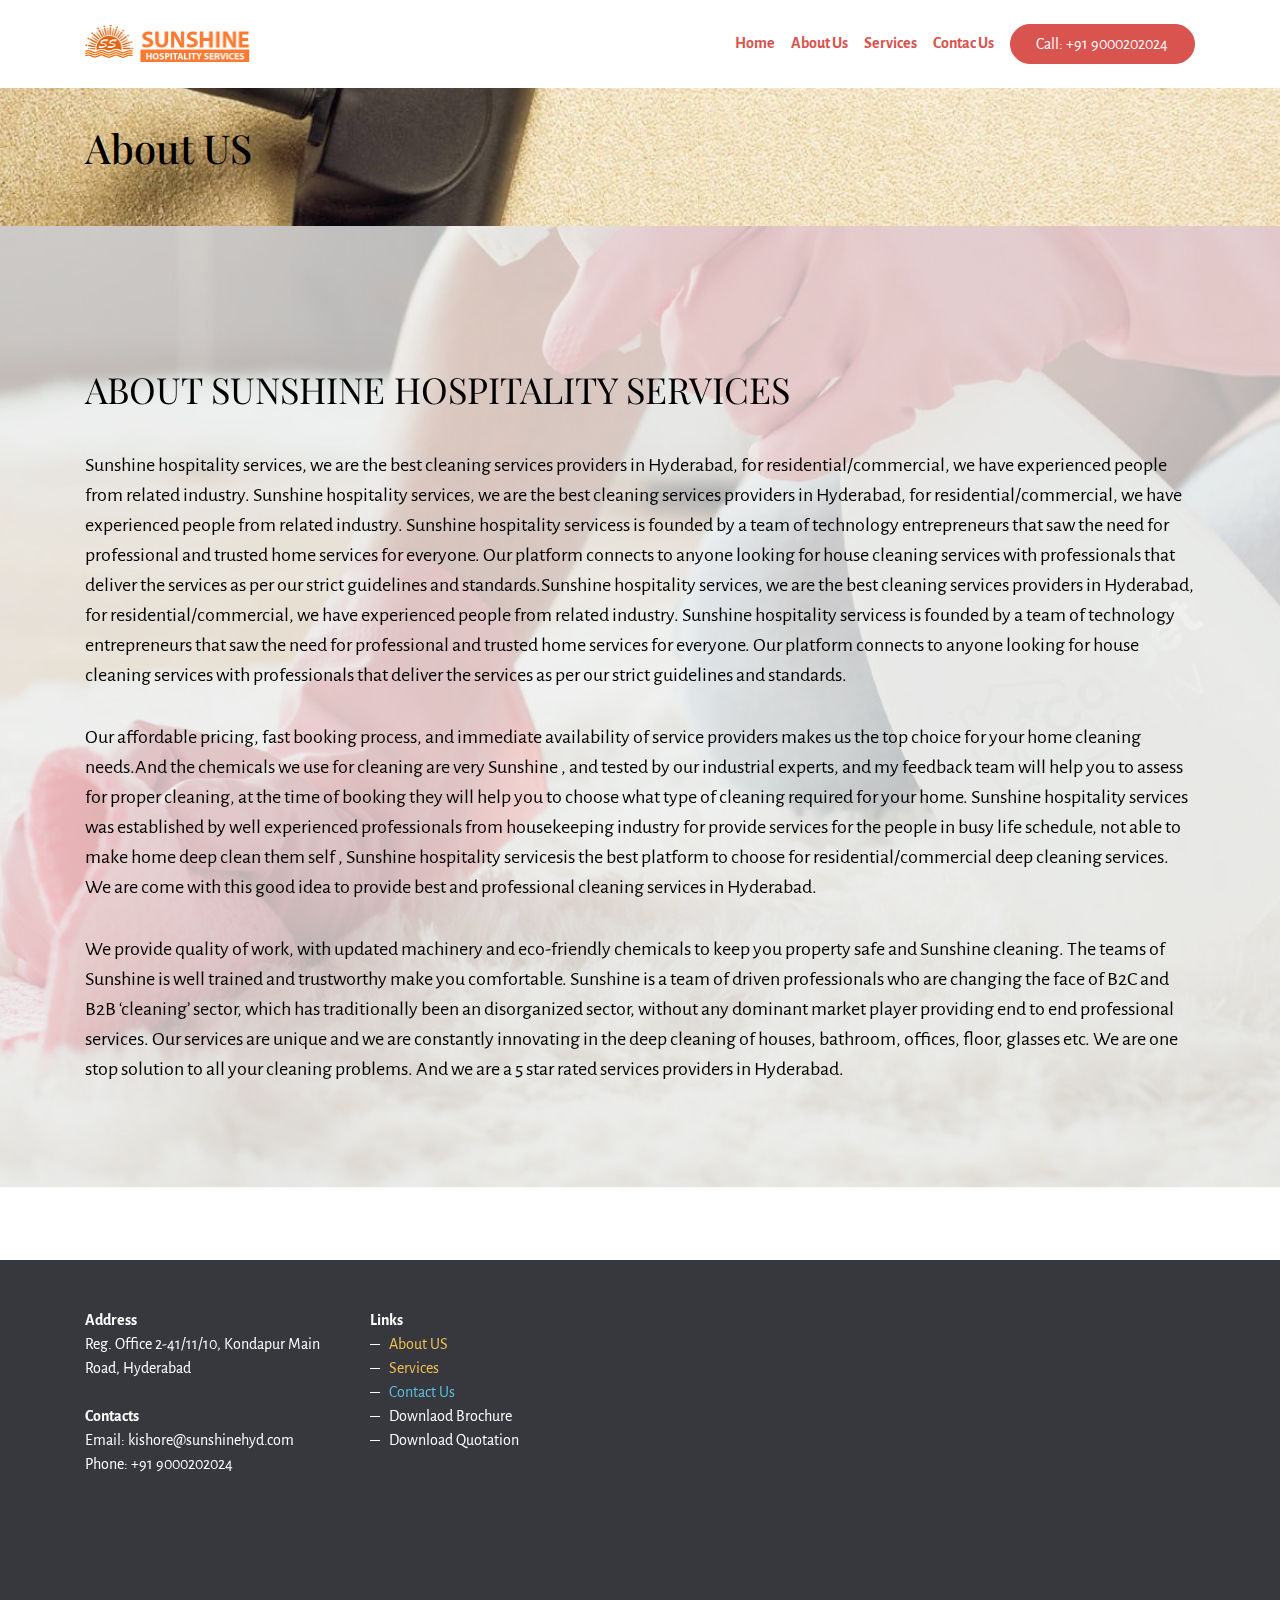
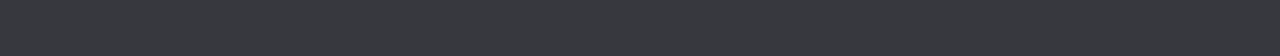
==== about-us.html @ 769f04c2 "second update" ====
<!DOCTYPE html>
<html  >
<head>
  <!-- Site made with Mobirise Website Builder v4.12.1, https://mobirise.com -->
  <meta charset="UTF-8">
  <meta http-equiv="X-UA-Compatible" content="IE=edge">
  <meta name="generator" content="Mobirise v4.12.1, mobirise.com">
  <meta name="viewport" content="width=device-width, initial-scale=1, minimum-scale=1">
  <link rel="shortcut icon" href="assets/images/images-logo-360x76.png" type="image/x-icon">
  <meta name="description" content="">
  
  <title>About Us</title>
  <link rel="stylesheet" href="https://fonts.googleapis.com/css?family=Playfair+Display:400,700&subset=latin,cyrillic">
  <link rel="stylesheet" href="https://fonts.googleapis.com/css?family=Alegreya+Sans:400,700&subset=latin,vietnamese,latin-ext">
  <link rel="stylesheet" href="assets/tether/tether.min.css">
  <link rel="stylesheet" href="assets/bootstrap/css/bootstrap.min.css">
  <link rel="stylesheet" href="assets/facebook-plugin/style.css">
  <link rel="stylesheet" href="assets/puritym/css/style.css">
  <link rel="stylesheet" href="assets/dropdown-menu/style.light.css">
  <link rel="preload" as="style" href="assets/mobirise/css/mbr-additional.css"><link rel="stylesheet" href="assets/mobirise/css/mbr-additional.css" type="text/css">
  
  
  
</head>
<body>
  <section id="dropdown-menu-2btn-e" data-rv-view="87">

    <nav class="navbar navbar-dropdown navbar-fixed-top">

        <div class="container">

            <div class="navbar-brand">
                <a href="http://sunshinehyd.com" class="navbar-logo"><img src="assets/images/images-logo-360x76.png" alt="Mobirise"></a>
                
            </div>

            <button class="navbar-toggler pull-xs-right hidden-md-up" type="button" data-toggle="collapse" data-target="#exCollapsingNavbar">
                <div class="hamburger-icon"></div>
            </button>

            <ul class="nav-dropdown collapse pull-xs-right navbar-toggleable-sm nav navbar-nav" id="exCollapsingNavbar"><li class="nav-item"><a class="nav-link link" href="index.html"><strong>Home</strong></a></li><li class="nav-item"><a class="nav-link link" href="page1.html"><strong>About Us</strong></a></li><li class="nav-item"><a class="nav-link link" href="page2.html"><strong>Services</strong></a></li><li class="nav-item"><a class="nav-link link" href="page3.html"><strong>Contac Us</strong></a></li><li class="nav-item nav-btn"><a class="nav-link btn btn-danger" href="tel:+91-9000-202024">Call: +91 9000202024</a></li></ul>

        </div>

    </nav>

</section>

<section class="mbr-section mbr-section-small mbr-background mbr-after-navbar" id="msg-box1-h" data-rv-view="84" style="background-image: url(assets/images/pic54233657re-1170x660.jpg); padding-top: 4.5rem; padding-bottom: 3rem;">
    

    <div class="container">
        <div class="row">
            
            <div>

                <div class="col-sm-8">
                    <h2 class="mbr-section-title h1">About US</h2>
                    
                </div>                
                
            </div>
        </div>
    </div>
</section>

<section class="mbr-section mbr-parallax-background col-undefined" id="content5-j" data-rv-view="89" style="background-image: url(assets/images/slide-1-1920x851.jpg); padding-top: 9rem; padding-bottom: 9rem;">
    <div class="mbr-overlay" style="opacity: 0.7; background-color: rgb(255, 255, 255);"></div>
    <div class="container">
        <h3 class="mbr-section-title display-2">ABOUT SUNSHINE HOSPITALITY SERVICES
</h3>
        <div class="lead"><p>Sunshine hospitality services, we are the best cleaning services providers in Hyderabad, for residential/commercial, we have experienced people from related industry. Sunshine hospitality services, we are the best cleaning services providers in Hyderabad, for residential/commercial, we have experienced people from related industry. Sunshine hospitality servicess is founded by a team of technology entrepreneurs that saw the need for professional and trusted home services for everyone. Our platform connects to anyone looking for house cleaning services with professionals that deliver the services as per our strict guidelines and standards.Sunshine hospitality services, we are the best cleaning services providers in Hyderabad, for residential/commercial, we have experienced people from related industry. Sunshine hospitality servicess is founded by a team of technology entrepreneurs that saw the need for professional and trusted home services for everyone. Our platform connects to anyone looking for house cleaning services with professionals that deliver the services as per our strict guidelines and standards.
</p><p>Our affordable pricing, fast booking process, and immediate availability of service providers makes us the top choice for your home cleaning needs.And the chemicals we use for cleaning are very Sunshine , and tested by our industrial experts, and my feedback team will help you to assess for proper cleaning, at the time of booking they will help you to choose what type of cleaning required for your home. Sunshine hospitality services was established by well experienced professionals from housekeeping industry for provide services for the people in busy life schedule, not able to make home deep clean them self , Sunshine hospitality servicesis the best platform to choose for residential/commercial deep cleaning services. We are come with this good idea to provide best and professional cleaning services in Hyderabad.
</p><p>We provide quality of work, with updated machinery and eco-friendly chemicals to keep you property safe and Sunshine cleaning. The teams of Sunshine is well trained and trustworthy make you comfortable. Sunshine is a team of driven professionals who are changing the face of B2C and B2B ‘cleaning’ sector, which has traditionally been an disorganized sector, without any dominant market player providing end to end professional services. Our services are unique and we are constantly innovating in the deep cleaning of houses, bathroom, offices, floor, glasses etc. We are one stop solution to all your cleaning problems. And we are a 5 star rated services providers in Hyderabad.</p></div>
    </div>
</section>

<section class="mbr-section mbr-section-small mbr-footer" id="contacts2-f" data-rv-view="92" style="background-color: rgb(55, 56, 62); padding-top: 3rem; padding-bottom: 3rem;">
    
    <div class="container">
        <div class="row">
            <div class="col-xs-12 col-md-3">
                <p><strong>Address</strong><br>Reg. Office 2-41/11/10, Kondapur Main Road, Hyderabad<br><br>
<strong>Contacts</strong><br>
Email: kishore@sunshinehyd.com<br>
Phone: +91 9000202024<br></p>
            </div>
            <div class="col-xs-12 col-md-3"><strong>Links</strong><ul><li><a href="about-us.html">About US</a></li><li><a href="services.html">Services</a></li><li><a href="contact-us.html" class="text-info">Contact Us</a></li><li>Downlaod Brochure</li><li>Download Quotation</li></ul></div>
            <div class="col-xs-12 col-md-6">
                <div class="mbr-map"><iframe frameborder="0" style="border:0" src="https://www.google.com/maps/embed?pb=!1m18!1m12!1m3!1d12803.000284897582!2d78.43450240872842!3d17.442726411478993!2m3!1f0!2f0!3f0!3m2!1i1024!2i768!4f13.1!3m3!1m2!1s0x0%3A0xc9494ad733d978f9!2sSunshine%20Housekeeping%20Services!5e0!3m2!1sen!2sin!4v1590406536729!5m2!1sen!2sin" allowfullscreen=""></iframe></div>
            </div>
        </div>
    </div>
</section>


  <script src="assets/web/assets/jquery/jquery.min.js"></script>
  <script src="assets/tether/tether.min.js"></script>
  <script src="assets/bootstrap/js/bootstrap.min.js"></script>
  <script src="https://connect.facebook.net/en_US/sdk.js#xfbml=1&version=v2.5"></script>
  <script src="https://apis.google.com/js/plusone.js"></script>
  <script src="assets/facebook-plugin/facebook-script.js"></script>
  <script src="assets/smooth-scroll/smooth-scroll.js"></script>
  <script src="assets/jarallax/jarallax.js"></script>
  <script src="assets/puritym/js/script.js"></script>
  <script src="assets/dropdown-menu/script.js"></script>
  
  
</body>
</html>
---- assets/facebook-plugin/style.css ----
.mbr-section.mbr-section__comments{
    position: relative;
}
.mbr-section__comments{
    background-size: cover;
}
.addons-container {
  position: relative;
  margin-left: auto;
  margin-right: auto;
  padding-right: 15px;
  padding-left: 15px; }
  @media (min-width: 576px) {
    .addons-container {
      padding-right: 15px;
      padding-left: 15px; } }
  @media (min-width: 768px) {
    .addons-container {
      padding-right: 15px;
      padding-left: 15px; } }
  @media (min-width: 992px) {
    .addons-container {
      padding-right: 15px;
      padding-left: 15px; } }
  @media (min-width: 1200px) {
    .addons-container {
      padding-right: 15px;
      padding-left: 15px; } }
  @media (min-width: 576px) {
    .addons-container {
      width: 540px;
      max-width: 100%; } }
  @media (min-width: 768px) {
    .addons-container {
      width: 720px;
      max-width: 100%; } }
  @media (min-width: 992px) {
    .addons-container {
      width: 960px;
      max-width: 100%; } }
  @media (min-width: 1200px) {
    .addons-container {
      width: 1140px;
      max-width: 100%; } }

.addons-container-inner{
    position: relative;
    width: 100%;
    min-height: 1px;
    padding-right: 15px;
    padding-left: 15px;
}
@media (min-width: 567px) {
    .addons-container-inner{
        -ms-flex: 0 0 66.666667%;
        flex: 0 0 66.666667%;
        max-width: 66.666667%;
    }
}
.addons-row{
    display: flex;
    justify-content:center;
}
---- assets/puritym/css/style.css ----
/**
 * BOOTSTRAP CUSTOM
 */
.container {
  position: relative;
}

.btn {
  margin-bottom: 0.5rem;
}

.btn + .btn {
  margin-left: 1rem;
}

.btn-white {
  background: #fff;
  color: inherit;
}

.btn-black {
  background: #000;
  color: #fff;
}

.btn-social,
.btn-social:hover,
.btn-social:active,
.btn-social:focus {
  color: #fff;
}

.display-1 {
  font-size: 4.3rem;
  margin-top: 3.9rem;
  margin-bottom: 2.8rem;
}

.display-2 {
  font-size: 3.5rem;
  margin-top: 3.5rem;
  margin-bottom: 2.5rem;
}

.display-3 {
  font-size: 2.8rem;
  margin-top: 3.2rem;
  margin-bottom: 2rem;
}

.display-4 {
  font-size: 2.3rem;
  margin-top: 2.3rem;
  margin-bottom: 1.8rem;
}

p.lead,
.lead p {
  margin-bottom: 2rem;
}

.card .card-img-top {
  width: 100%;
}

.card-block {
  background-color: #fff;
}

@media (min-width: 768px) {
  .col-md-4:nth-of-type(3n+1) {
    clear: left;
  }
}

@media (min-width: 544px) and (max-width: 767px) {
  .col-md-4:nth-of-type(odd) {
    clear: left;
  }
}

.row.no-gutter {
  margin-left: 0;
  margin-right: 0;
}

.row.no-gutter > [class*=col-]:not(:first-child),
.row.no-gutter > [class*=col-]:not(:last-child) {
  padding-right: 0;
  padding-left: 0;
}

blockquote {
  padding: .5rem 1rem;
  margin: 0 0 1rem;
  margin-bottom: 1rem;
  font-size: 1.25rem;
  border-left: .25rem solid #f1c050;
}

/**
 * TYPOGRAPHY
 */
body {
  font-family: "Alegreya Sans", sans-serif;
}

h1, h2, h3, h4, h5, h6,
.h1, .h2, .h3, .h4, .h5, .h6,
.display-1, .display-2, .display-3, .display-4 {
  font-family: "Playfair Display", sans-serif;
}

/**
 * MAPS
 */
@-webkit-keyframes mapCircleLoading {
  from {
    -webkit-transform: rotate(0deg);
  }
  to {
    -webkit-transform: rotate(359deg);
  }
}

@keyframes mapCircleLoading {
  from {
    transform: rotate(0deg);
  }
  to {
    transform: rotate(359deg);
  }
}

.mbr-map {
  position: relative;
}

.mbr-map iframe {
  height: 100%;
  width: 100%;
}

.mbr-map [data-state-details] {
  color: #6b6763;
  font-family: "Alegreya Sans", sans-serif;
  font-size: 1.25rem;
  height: 1.5em;
  margin-top: -0.75em;
  padding-left: 20px;
  padding-right: 20px;
  position: absolute;
  text-align: center;
  top: 50%;
  width: 100%;
}

.mbr-map[data-state] {
  background: #e9e5dc;
}

.mbr-map[data-state="loading"] [data-state-details] {
  display: none;
}

.mbr-map[data-state="loading"]::after {
  content: "";
  -webkit-animation: mapCircleLoading .6s infinite linear;
  animation: mapCircleLoading .6s infinite linear;
  border-radius: 50%;
  border: 6px rgba(255, 255, 255, 0.35) solid;
  border-top-color: #fff;
  height: 40px;
  left: 50%;
  margin-left: -20px;
  margin-top: -20px;
  position: absolute;
  top: 50%;
  width: 40px;
}

/**
 * SECTIONS
 */
.mbr-section {
  position: relative;
  padding-top: 9rem;
  padding-bottom: 9rem;
  background-position: 50% 50%;
  background-repeat: no-repeat;
  background-size: cover;
}

.mbr-section-full {
  display: table;
  width: 100%;
  height: 100vh;
  padding-top: 0;
  padding-bottom: 0;
}

.mbr-section-small {
  padding-top: 4.5rem;
  padding-bottom: 4.5rem;
}

.mbr-section-nopadding {
  padding-top: 0;
  padding-bottom: 0;
}

.mbr-section-title {
  margin-top: 0;
}

.mbr-table {
  display: table;
}

.mbr-table-cell {
  position: relative;
  display: table-cell;
  vertical-align: middle;
  padding-top: 9rem;
  padding-bottom: 9rem;
}

.mbr-inner-padding {
  padding: 4rem;
}

/* footer */
.mbr-footer {
  color: #fff;
}

.mbr-footer .mbr-map,
.mbr-footer .mbr-google-map {
  height: 300px;
}

.mbr-footer .form-control {
  color: #fff;
  background-color: #26272c;
  border-color: #1b1c20;
}

.mbr-footer ul {
  list-style-type: none;
  padding: 0;
}

.mbr-footer ul li {
  position: relative;
  padding-left: 1.2rem;
}

.mbr-footer ul li:before {
  content: '';
  position: absolute;
  margin-left: -1.2rem;
  width: 10px;
  height: 1px;
  top: 50%;
  background-color: #fff;
}

footer.mbr-footer {
  padding-top: 3rem;
  padding-bottom: 2rem;
}

/**
 * NAVBAR
 */
.mbr-navbar {
  position: absolute;
  top: 0;
  right: 0;
  left: 0;
  padding: 1.5rem 1rem;
  background-color: #fff;
  z-index: 1030;
}

.mbr-navbar.navbar-fixed-top {
  position: fixed;
}

.mbr-navbar.navbar-transparent {
  background-color: transparent;
}

.mbr-navbar .navbar-logo {
  margin-right: 1.5rem;
  float: left;
}

.mbr-navbar .navbar-logo,
.mbr-navbar .navbar-logo img {
  height: 37px;
}

.mbr-navbar .navbar-brand {
  margin-right: 1.5rem;
}

.mbr-navbar .navbar-divider,
.mbr-navbar .navbar-nav .nav-item + .nav-item,
.mbr-navbar .navbar-nav .nav-link + .nav-link {
  margin-left: 1rem;
}

.mbr-navbar .navbar-nav + .navbar-nav {
  margin-right: 20px;
}

.mbr-navbar .hamburger-icon, .navbar-dropdown .hamburger-icon {
  content: "";
  width: 16px;
  -webkit-box-shadow: 0 -6px 0 1px,0 0 0 1px,0 6px 0 1px;
  -moz-box-shadow: 0 -6px 0 1px,0 0 0 1px,0 6px 0 1px;
  box-shadow: 0 -6px 0 1px,0 0 0 1px,0 6px 0 1px;
}

/**
 * HELPERS
 */
/* Colors */
.text-white {
  color: #fff !important;
}

.text-black {
  color: #000 !important;
}

/**
 * Mobirise Classes
 */
.mbr-after-navbar:before {
  content: "";
  display: block;
  height: 54px;
}

.mbr-section__container--first {
  padding-bottom: 1rem;
}

.mbr-section__container--middle {
  padding-top: 1rem;
  padding-bottom: 1rem;
}

.mbr-section__container--last {
  padding-top: 1rem;
}

.mbr-overlay,
.mbr-background-video,
.mbr-background-video-preview {
  position: absolute;
  bottom: 0;
  left: 0;
  right: 0;
  top: 0;
}

.mbr-overlay {
  background-color: #fff;
  opacity: 0.5;
  z-index: 1;
}

.mbr-overlay ~ * {
  z-index: 2;
}

.mbr-background-video-preview {
  z-index: 0 !important;
}

.mbr-figure {
  display: block;
  overflow: hidden;
  position: relative;
  width: 100%;
  margin: 0;
}

.mbr-figure img, .mbr-figure iframe {
  display: block;
  width: 100%;
}

.mbr-figure .mbr-figure-caption {
  width: 100%;
  padding: 1.5rem 0;
  background-color: #FFF8E0;
}

.mbr-figure .mbr-figure-caption-over {
  position: absolute;
  bottom: 0;
  background-color: rgba(255, 255, 255, 0.5);
}

.mbr-map,
.mbr-google-map {
  height: 400px;
}

.mbr-arrow {
  position: absolute;
  text-align: center;
  font-size: 35px;
  bottom: 71px;
  left: 50%;
  text-decoration: none !important;
  width: 30px;
  margin-left: -15px;
  line-height: 1px;
  padding: 0 20px;
  -webkit-animation: floating-arrow 1.6s infinite ease-in-out 0s;
  -o-animation: floating-arrow 1.6s infinite ease-in-out 0s;
  animation: floating-arrow 1.6s infinite ease-in-out 0s;
}

.mbr-arrow, .mbr-arrow:hover, .mbr-arrow:focus {
  color: inherit;
}

@-webkit-keyframes floating-arrow {
  from {
    -webkit-transform: translateY(0);
    transform: translateY(0);
  }
  65% {
    -webkit-transform: translateY(11px);
    transform: translateY(11px);
  }
  to {
    -webkit-transform: translateY(0);
    transform: translateY(0);
  }
}

@-o-keyframes floating-arrow {
  from {
    -webkit-transform: translateY(0);
    transform: translateY(0);
  }
  65% {
    -webkit-transform: translateY(11px);
    transform: translateY(11px);
  }
  to {
    -webkit-transform: translateY(0);
    transform: translateY(0);
  }
}

@keyframes floating-arrow {
  from {
    -webkit-transform: translateY(0);
    transform: translateY(0);
  }
  65% {
    -webkit-transform: translateY(11px);
    transform: translateY(11px);
  }
  to {
    -webkit-transform: translateY(0);
    transform: translateY(0);
  }
}

@media (max-width: 767px) {
  .mbr-arrow {
    bottom: 41px;
  }
}

@media (max-width: 320px) {
  .mbr-arrow {
    bottom: 21px;
    text-align: center;
  }
}

@media all and (device-width: 320px) and (device-height: 568px) and (orientation: portrait) {
  .mbr-arrow {
    bottom: 31px;
  }
}

/*-------

   Slider

-------*/
.mbr-slider .carousel-inner > .active,
.mbr-slider .carousel-inner > .next,
.mbr-slider .carousel-inner > .prev {
  display: table;
}

.mbr-slider .carousel-control {
  background-image: none;
  width: 54px;
  height: 54px;
  top: 50%;
  margin-top: -27px;
  line-height: 54px;
  border-radius: 27px;
  color: inherit;
  background: #fff;
  border: 1px solid #000;
  opacity: 1;
  text-shadow: none;
  z-index: 5;
  -webkit-transition: all 0.2s ease-in-out 0s;
  -o-transition: all 0.2s ease-in-out 0s;
  transition: all 0.2s ease-in-out 0s;
}

.mbr-slider .carousel-control .icon-next,
.mbr-slider .carousel-control .icon-prev {
  margin-top: -18px;
  font-size: 30px;
}

.mbr-slider .carousel-control.left {
  margin-left: 2rem;
}

.mbr-slider .carousel-control.right {
  margin-right: 2rem;
}

.mbr-slider .carousel-control:hover {
  background: #000;
  color: #fff;
}

.mbr-slider .carousel-indicators {
  bottom: 0;
}

.mbr-slider .carousel-indicators li,
.mbr-slider .carousel-indicators .active {
  width: 15px;
  height: 15px;
  margin: 3px;
  border: 1px solid #000;
}

.mbr-slider .carousel-indicators .active {
  background-color: #000;
}

.mbr-slider .mbr-overlay {
  z-index: 0;
}

@media (max-width: 767px) {
  .mbr-slider .carousel-control {
    top: auto;
    bottom: 20px;
  }
  .mbr-slider > .container .carousel-control {
    margin-bottom: 0px;
  }
}

/* boxed slider */
.mbr-slider > .boxed-slider {
  position: relative;
  padding: 93px 0;
}

.mbr-slider > .boxed-slider > div {
  position: relative;
}

.mbr-slider > .container img {
  width: 100%;
}

.mbr-slider > .container img + .row {
  position: absolute;
  top: 50%;
  left: 0;
  right: 0;
  -webkit-transform: translateY(-50%);
  -moz-transform: translateY(-50%);
  transform: translateY(-50%);
}

.mbr-slider .mbr-section {
  padding: 0;
  background-attachment: scroll;
}

.mbr-slider .mbr-table-cell {
  padding: 0;
}

.mbr-slider > .container .carousel-indicators {
  margin-bottom: 3px;
}

/* article slider */
.mbr-slider > .article-slider .mbr-section,
.mbr-slider > .article-slider .mbr-section .mbr-table-cell {
  padding-top: 0;
  padding-bottom: 0;
}

/*-------

   Gallery

-------*/
.mbr-gallery .mbr-gallery-item {
  position: relative;
  display: inline-block;
  width: 25%;
}

@media (max-width: 768px) {
  .mbr-gallery .mbr-gallery-item {
    width: 50%;
  }
}

@media (max-width: 400px) {
  .mbr-gallery .mbr-gallery-item {
    width: 100%;
  }
}

.mbr-gallery .mbr-gallery-item > a {
  position: relative;
  display: block;
  background: #fff;
  outline: none;
}

.mbr-gallery .mbr-gallery-item img {
  width: 100%;
  opacity: 1;
  -webkit-transition: .2s opacity ease-in-out;
  transition: .2s opacity ease-in-out;
}

.mbr-gallery .mbr-gallery-item > a:hover img {
  opacity: 0.9;
}

.mbr-gallery .mbr-gallery-item .icon {
  position: absolute;
  font-size: 30px;
  top: 50%;
  left: 50%;
  color: #000;
  opacity: 0;
  -webkit-transform: translateX(-50%) translateY(-50%);
  transform: translateX(-50%) translateY(-50%);
  -webkit-transition: .2s opacity ease-in-out;
  transition: .2s opacity ease-in-out;
}

.mbr-gallery .mbr-gallery-item > a:hover .icon {
  opacity: 1;
}

/* remove spacing */
.mbr-gallery .mbr-gallery-row.no-gutter {
  margin: 0;
}

.mbr-gallery .mbr-gallery-row.no-gutter .mbr-gallery-item {
  padding: 0;
}

/* container */
.mbr-gallery .container.mbr-gallery-layout-default {
  padding: 93px 0;
}

/* fix horizontal scrollbar */
.mbr-gallery .mbr-gallery-layout-default,
.mbr-gallery .mbr-gallery-layout-article {
  overflow: hidden;
}

/* lightbox */
.mbr-gallery .modal {
  position: fixed;
  overflow: hidden;
  padding-right: 0 !important;
}

.mbr-gallery .modal-body {
  padding: 0;
}

.mbr-gallery .modal-body img {
  width: 100%;
}

.mbr-gallery .modal .close {
  position: absolute;
  background-image: none;
  font-size: 20px;
  width: 54px;
  height: 54px;
  border-radius: 27px;
  color: #000;
  top: 2rem;
  right: 2rem;
  line-height: 54px;
  opacity: 1;
  border: 1px solid #000;
  text-align: center;
  text-shadow: none;
  z-index: 5;
  -webkit-transition: all 0.2s ease-in-out 0s;
  -o-transition: all 0.2s ease-in-out 0s;
  transition: all 0.2s ease-in-out 0s;
}

.mbr-gallery .modal .close:hover {
  background: #000;
  color: #fff;
}

/* modal back color opacity */
.modal-backdrop.in {
  opacity: 0.8;
  filter: alpha(opacity=80);
}

@media (max-width: 768px) {
  .mbr-gallery .modal-dialog {
    margin: 10px auto;
  }
  .mbr-gallery .carousel-indicators,
  .mbr-gallery .carousel-control,
  .mbr-gallery .modal .close {
    position: fixed;
  }
}

/* fix fade in effect */
.mbr-gallery .modal.fade .modal-dialog {
  margin-top: -100px;
  -webkit-transition: margin-top 0.3s ease-out;
  -moz-transition: margin-top 0.3s ease-out;
  -o-transition: margin-top 0.3s ease-out;
  transition: margin-top 0.3s ease-out;
}

.mbr-gallery .modal.in .modal-dialog,
.mbr-gallery .modal.fade .modal-dialog {
  -webkit-transform: none;
  -ms-transform: none;
  -o-transform: none;
  transform: none;
}

.mbr-gallery .modal.in .modal-dialog {
  margin-top: 30px;
}

/* iconfont default styling */
/* for buttons */
.mbr-iconfont.mbr-iconfont-btn,
.mbr-buttons__btn .mbr-iconfont {
  padding-right: 0.3em;
  font-size: 1.5em;
  line-height: 0.5em;
  vertical-align: text-bottom;
  position: relative;
  top: -0.1em;
  text-decoration: none;
}

/* menu links */
.mbr-iconfont.mbr-iconfont-btn-parent,
.mbr-buttons__link .mbr-iconfont {
  padding-right: 0.3em;
  font-size: 1.3em;
  top: -0.2em;
  position: relative;
  vertical-align: middle;
}

/* msg-box4 */
.mbr-iconfont.mbr-iconfont-msg-box4,
.mbr-iconfont.mbr-iconfont-msg-box5 {
  font-size: 357px;
  text-decoration: none;
  color: #000;
}

/*menu logo */
.mbr-iconfont.mbr-iconfont-menu,
.mbr-iconfont.mbr-iconfont-ext__menu {
  font-size: 37px;
  text-decoration: none;
  color: rgba(0, 0, 0, 0.8);
}

/* contacts1 */
.mbr-iconfont.mbr-iconfont-contacts1 {
  font-size: 119px;
  text-decoration: none;
  color: #9C9C9C;
}

.mbr-iconfont.mbr-iconfont-features1 {
  font-size: 140px;
  text-decoration: none;
  text-align: center;
  display: block;
  margin-top: 0.2em;
}

.mbr-table-cell-lg {
  position: relative;
  display: table-cell;
  vertical-align: middle;
  padding-top: 0;
  padding-bottom: 0;
  float: none;
}

@media (max-width: 991px) {
  .mbr-table-cell-lg {
    display: block;
  }
}

/*image-resize*/
.image-size .mbr-figure {
  text-align: center;
}

@media (max-width: 991px) {
  .image-size {
    width: 100% !important;
  }
  .image-size .mbr-iconfont {
    font-size: 260px !important;
  }
}

.align-center {
  text-align: center;
}

.col,
.col-12,
.col-auto {
  position: relative;
  width: 100%;
  min-height: 1px;
  padding-left: 15px;
  padding-right: 15px;
}

.col {
  -ms-flex-preferred-size: 0;
  flex-basis: 0;
  -ms-flex-positive: 1;
  flex-grow: 1;
  max-width: 100%;
}

.col-auto {
  -ms-flex: 0 0 auto;
  flex: 0 0 auto;
  width: auto;
  max-width: none;
}

form a.btn {
  margin: 0;
}

.mx-auto {
  margin: 0 auto;
}

section.custom-form .container,
section.form .container {
  display: flex;
}

.form-row {
  display: flex;
  flex-wrap: wrap;
  margin: 0 -15px;
}
.engine {
	position: absolute;
	text-indent: -2400px;
	text-align: center;
	padding: 0;
	top: 0;
	left: -2400px;
}
---- assets/dropdown-menu/style.light.css ----
.navbar-dropdown-open{overflow:hidden!important}.navbar-dropdown-open .navbar-dropdown.opened{bottom:0;left:0;overflow-y:scroll;position:fixed;right:0;top:0;transition:none}.navbar-dropdown{left:0;padding-top:1.5rem;padding-bottom:1.5rem;position:absolute;right:0;top:0;transition:all 0.25s ease;z-index:1030}.navbar-dropdown .navbar-brand,.navbar-dropdown .navbar-toggler{position:relative;z-index:995}.navbar-dropdown.bg-color.transparent{background:none!important}.navbar-dropdown.navbar-fixed-top{position:fixed}.navbar-dropdown .navbar-brand{line-height:0;margin-right:1.5rem;padding:0}.navbar-dropdown .navbar-brand a{line-height:2.35rem;vertical-align:middle}.navbar-dropdown .navbar-brand a,.navbar-dropdown .navbar-brand a:hover{text-decoration:none}.navbar-dropdown .navbar-brand .navbar-logo,.navbar-dropdown .navbar-brand .navbar-logo a{line-height:0;vertical-align:baseline}.navbar-dropdown .navbar-logo{margin-right:0.5rem}.navbar-dropdown .navbar-logo img{display:inline;height:2.35rem}@media (max-width:543px){.navbar-dropdown .navbar-toggleable-xs{padding-top:0.425rem}.navbar-dropdown .navbar-toggleable-xs .btn{margin-bottom:0.425rem;margin-top:0.425rem}.navbar-dropdown .navbar-toggleable-xs .dropdown-menu{padding-bottom:0.425rem}.navbar-dropdown .navbar-toggleable-xs .dropdown-menu .dropdown-menu{padding-bottom:0}}@media (max-width:767px){.navbar-dropdown .navbar-toggleable-sm{padding-top:0.425rem}.navbar-dropdown .navbar-toggleable-sm .btn{margin-bottom:0.425rem;margin-top:0.425rem}.navbar-dropdown .navbar-toggleable-sm .dropdown-menu{padding-bottom:0.425rem}.navbar-dropdown .navbar-toggleable-sm .dropdown-menu .dropdown-menu{padding-bottom:0}}@media (max-width:991px){.navbar-dropdown .navbar-toggleable-md{padding-top:0.425rem}.navbar-dropdown .navbar-toggleable-md .btn{margin-bottom:0.425rem;margin-top:0.425rem}.navbar-dropdown .navbar-toggleable-md .dropdown-menu{padding-bottom:0.425rem}.navbar-dropdown .navbar-toggleable-md .dropdown-menu .dropdown-menu{padding-bottom:0}}@media (min-width:544px){.navbar-dropdown{border-radius:0}}.navbar-dropdown .btn{margin-bottom:0}.navbar-dropdown .btn-white-outline{color:#fff;background-image:none;background-color:transparent;border-color:#fff}.navbar-dropdown .btn-white-outline:focus,.navbar-dropdown .btn-white-outline.focus,.navbar-dropdown .btn-white-outline:active,.navbar-dropdown .btn-white-outline.active,.open > .navbar-dropdown .btn-white-outline.dropdown-toggle{color:#000;background-color:#fff;border-color:#fff}.navbar-dropdown .btn-white-outline:hover{color:#000;background-color:#fff;border-color:#fff}.navbar-dropdown .btn-white-outline.disabled:focus,.navbar-dropdown .btn-white-outline.disabled.focus,.navbar-dropdown .btn-white-outline:disabled:focus,.navbar-dropdown .btn-white-outline:disabled.focus{border-color:white}.navbar-dropdown .btn-white-outline.disabled:hover,.navbar-dropdown .btn-white-outline:disabled:hover{border-color:white}.navbar-dropdown .btn-black-outline{color:#000;background-image:none;background-color:transparent;border-color:#000}.navbar-dropdown .btn-black-outline:focus,.navbar-dropdown .btn-black-outline.focus,.navbar-dropdown .btn-black-outline:active,.navbar-dropdown .btn-black-outline.active,.open > .navbar-dropdown .btn-black-outline.dropdown-toggle{color:#fff;background-color:#000;border-color:#000}.navbar-dropdown .btn-black-outline:hover{color:#fff;background-color:#000;border-color:#000}.navbar-dropdown .btn-black-outline.disabled:focus,.navbar-dropdown .btn-black-outline.disabled.focus,.navbar-dropdown .btn-black-outline:disabled:focus,.navbar-dropdown .btn-black-outline:disabled.focus{border-color:#333}.navbar-dropdown .btn-black-outline.disabled:hover,.navbar-dropdown .btn-black-outline:disabled:hover{border-color:#333}.is-builder .navbar-dropdown .dropdown-toggle::after{vertical-align:baseline}.dropdown-menu.dropdown-submenu{left:100%;margin-left:-6px;margin-top:-6px;top:0}.dropdown-menu .dropdown-toggle[data-toggle="dropdown-submenu"]::after{border-bottom:0.3em solid transparent;border-left:0.3em solid;border-right:0;border-top:0.3em solid transparent;margin-left:0.3rem}.dropdown-menu .dropdown-toggle[data-toggle="dropdown-submenu"][aria-expanded="true"]{background-color:#f5f5f5}.dropdown-menu .dropdown-item:focus{outline:0}.nav-dropdown-sm{clear:left;float:none!important;position:relative;z-index:999}.nav-dropdown-sm .nav-item{float:none}.nav-dropdown-sm .nav-item + .nav-item{margin-left:0}.nav-dropdown-sm .nav-link,.nav-dropdown-sm .dropdown-item{position:relative}.nav-dropdown-sm .dropdown-toggle::after{position:absolute;right:0;top:50%;margin-top:-0.15em}.nav-dropdown-sm .dropdown-toggle[data-toggle="dropdown-submenu"]::after{margin-left:.25rem;border-top:0.3em solid;border-right:0.3em solid transparent;border-left:0.3em solid transparent;border-bottom:0}.nav-dropdown-sm .dropdown-toggle[data-toggle="dropdown-submenu"][aria-expanded="true"]::after{border-top:0;border-right:0.3em solid transparent;border-left:0.3em solid transparent;border-bottom:0.3em solid}.nav-dropdown-sm .dropdown-menu{margin:0;padding:0;position:relative;top:0;left:0;width:100%;border:0;float:none;border-radius:0;background:none;padding-left:20px}.nav-dropdown-sm .dropdown-item{padding-left:0}.nav-dropdown-sm .dropdown-item,.nav-dropdown-sm .dropdown-item:hover,.nav-dropdown-sm .dropdown-item:focus{background:none!important}
---- assets/mobirise/css/mbr-additional.css ----
#dropdown-menu-2btn-0 .hide-buttons [data-button] {
  display: none !important;
}
#dropdown-menu-2btn-0 .nav .link,
#dropdown-menu-2btn-0 .dropdown-item {
  font-size: 1em;
  color: #d9534f;
}
#dropdown-menu-2btn-0 .navbar,
#dropdown-menu-2btn-0 .dropdown-menu {
  background: #ffffff;
}
#dropdown-menu-2btn-0 .dropdown-menu .dropdown-toggle[aria-expanded="true"],
#dropdown-menu-2btn-0 .dropdown-menu a:hover,
#dropdown-menu-2btn-0 .dropdown-menu a:focus {
  background: #f5f5f5;
}
#dropdown-menu-2btn-0 .navbar-toggler {
  color: #d9534f;
}
#content5-2 .mbr-section-title {
  text-align: center;
}
#content5-2 P {
  text-align: center;
}
#msg-box4-d .lead P {
  text-align: left;
  font-size: 16px;
}
#msg-box4-c .lead P {
  text-align: left;
  font-size: 16px;
}
#msg-box4-5 .lead P {
  text-align: left;
  font-size: 16px;
}
#content4-7 P {
  text-align: center;
}
#dropdown-menu-2btn-e .hide-buttons [data-button] {
  display: none !important;
}
#dropdown-menu-2btn-e .nav .link,
#dropdown-menu-2btn-e .dropdown-item {
  font-size: 1em;
  color: #d9534f;
}
#dropdown-menu-2btn-e .navbar,
#dropdown-menu-2btn-e .dropdown-menu {
  background: #ffffff;
}
#dropdown-menu-2btn-e .dropdown-menu .dropdown-toggle[aria-expanded="true"],
#dropdown-menu-2btn-e .dropdown-menu a:hover,
#dropdown-menu-2btn-e .dropdown-menu a:focus {
  background: #f5f5f5;
}
#dropdown-menu-2btn-e .navbar-toggler {
  color: #d9534f;
}
#content5-j .mbr-section-title {
  font-size: 36px;
}
#msg-box4-y .lead P {
  text-align: left;
  font-size: 16px;
}
#dropdown-menu-2btn-p .hide-buttons [data-button] {
  display: none !important;
}
#dropdown-menu-2btn-p .nav .link,
#dropdown-menu-2btn-p .dropdown-item {
  font-size: 1em;
  color: #d9534f;
}
#dropdown-menu-2btn-p .navbar,
#dropdown-menu-2btn-p .dropdown-menu {
  background: #ffffff;
}
#dropdown-menu-2btn-p .dropdown-menu .dropdown-toggle[aria-expanded="true"],
#dropdown-menu-2btn-p .dropdown-menu a:hover,
#dropdown-menu-2btn-p .dropdown-menu a:focus {
  background: #f5f5f5;
}
#dropdown-menu-2btn-p .navbar-toggler {
  color: #d9534f;
}
#msg-box4-t .lead P {
  text-align: left;
  font-size: 16px;
}
#msg-box4-u .lead P {
  text-align: left;
  font-size: 16px;
}
#dropdown-menu-2btn-z .hide-buttons [data-button] {
  display: none !important;
}
#dropdown-menu-2btn-z .nav .link,
#dropdown-menu-2btn-z .dropdown-item {
  font-size: 1em;
  color: #d9534f;
}
#dropdown-menu-2btn-z .navbar,
#dropdown-menu-2btn-z .dropdown-menu {
  background: #ffffff;
}
#dropdown-menu-2btn-z .dropdown-menu .dropdown-toggle[aria-expanded="true"],
#dropdown-menu-2btn-z .dropdown-menu a:hover,
#dropdown-menu-2btn-z .dropdown-menu a:focus {
  background: #f5f5f5;
}
#dropdown-menu-2btn-z .navbar-toggler {
  color: #d9534f;
}
#content5-12 .mbr-section-title {
  font-size: 36px;
}
---- assets/mobirise/css/mbr-additional.css ----
#dropdown-menu-2btn-0 .hide-buttons [data-button] {
  display: none !important;
}
#dropdown-menu-2btn-0 .nav .link,
#dropdown-menu-2btn-0 .dropdown-item {
  font-size: 1em;
  color: #d9534f;
}
#dropdown-menu-2btn-0 .navbar,
#dropdown-menu-2btn-0 .dropdown-menu {
  background: #ffffff;
}
#dropdown-menu-2btn-0 .dropdown-menu .dropdown-toggle[aria-expanded="true"],
#dropdown-menu-2btn-0 .dropdown-menu a:hover,
#dropdown-menu-2btn-0 .dropdown-menu a:focus {
  background: #f5f5f5;
}
#dropdown-menu-2btn-0 .navbar-toggler {
  color: #d9534f;
}
#content5-2 .mbr-section-title {
  text-align: center;
}
#content5-2 P {
  text-align: center;
}
#msg-box4-d .lead P {
  text-align: left;
  font-size: 16px;
}
#msg-box4-c .lead P {
  text-align: left;
  font-size: 16px;
}
#msg-box4-5 .lead P {
  text-align: left;
  font-size: 16px;
}
#content4-7 P {
  text-align: center;
}
#dropdown-menu-2btn-e .hide-buttons [data-button] {
  display: none !important;
}
#dropdown-menu-2btn-e .nav .link,
#dropdown-menu-2btn-e .dropdown-item {
  font-size: 1em;
  color: #d9534f;
}
#dropdown-menu-2btn-e .navbar,
#dropdown-menu-2btn-e .dropdown-menu {
  background: #ffffff;
}
#dropdown-menu-2btn-e .dropdown-menu .dropdown-toggle[aria-expanded="true"],
#dropdown-menu-2btn-e .dropdown-menu a:hover,
#dropdown-menu-2btn-e .dropdown-menu a:focus {
  background: #f5f5f5;
}
#dropdown-menu-2btn-e .navbar-toggler {
  color: #d9534f;
}
#content5-j .mbr-section-title {
  font-size: 36px;
}
#msg-box4-y .lead P {
  text-align: left;
  font-size: 16px;
}
#dropdown-menu-2btn-p .hide-buttons [data-button] {
  display: none !important;
}
#dropdown-menu-2btn-p .nav .link,
#dropdown-menu-2btn-p .dropdown-item {
  font-size: 1em;
  color: #d9534f;
}
#dropdown-menu-2btn-p .navbar,
#dropdown-menu-2btn-p .dropdown-menu {
  background: #ffffff;
}
#dropdown-menu-2btn-p .dropdown-menu .dropdown-toggle[aria-expanded="true"],
#dropdown-menu-2btn-p .dropdown-menu a:hover,
#dropdown-menu-2btn-p .dropdown-menu a:focus {
  background: #f5f5f5;
}
#dropdown-menu-2btn-p .navbar-toggler {
  color: #d9534f;
}
#msg-box4-t .lead P {
  text-align: left;
  font-size: 16px;
}
#msg-box4-u .lead P {
  text-align: left;
  font-size: 16px;
}
#dropdown-menu-2btn-z .hide-buttons [data-button] {
  display: none !important;
}
#dropdown-menu-2btn-z .nav .link,
#dropdown-menu-2btn-z .dropdown-item {
  font-size: 1em;
  color: #d9534f;
}
#dropdown-menu-2btn-z .navbar,
#dropdown-menu-2btn-z .dropdown-menu {
  background: #ffffff;
}
#dropdown-menu-2btn-z .dropdown-menu .dropdown-toggle[aria-expanded="true"],
#dropdown-menu-2btn-z .dropdown-menu a:hover,
#dropdown-menu-2btn-z .dropdown-menu a:focus {
  background: #f5f5f5;
}
#dropdown-menu-2btn-z .navbar-toggler {
  color: #d9534f;
}
#content5-12 .mbr-section-title {
  font-size: 36px;
}
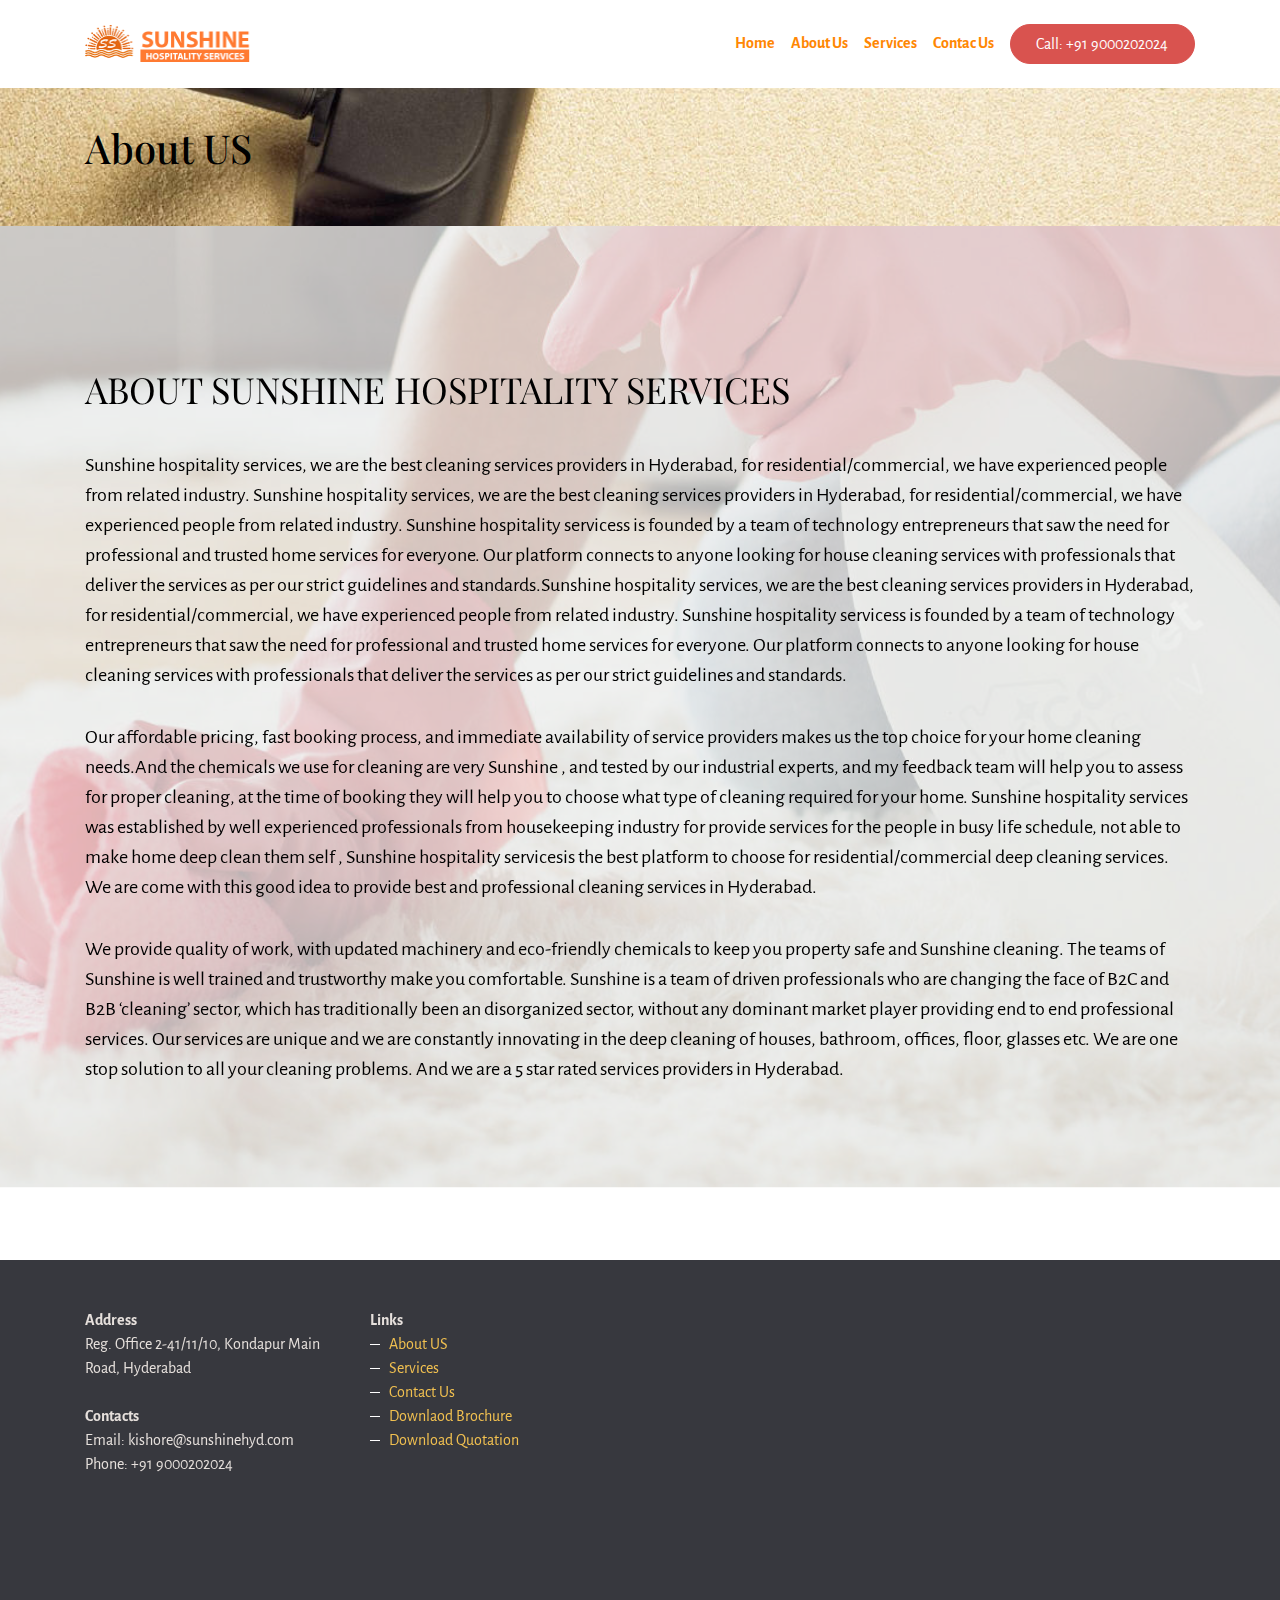
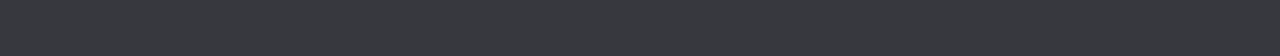
==== commit f8c70fe0: "4th Update" ====
--- a/about-us.html
+++ b/about-us.html
@@ -38,7 +38,7 @@
                 <div class="hamburger-icon"></div>
             </button>
 
-            <ul class="nav-dropdown collapse pull-xs-right navbar-toggleable-sm nav navbar-nav" id="exCollapsingNavbar"><li class="nav-item"><a class="nav-link link" href="index.html"><strong>Home</strong></a></li><li class="nav-item"><a class="nav-link link" href="page1.html"><strong>About Us</strong></a></li><li class="nav-item"><a class="nav-link link" href="page2.html"><strong>Services</strong></a></li><li class="nav-item"><a class="nav-link link" href="page3.html"><strong>Contac Us</strong></a></li><li class="nav-item nav-btn"><a class="nav-link btn btn-danger" href="tel:+91-9000-202024">Call: +91 9000202024</a></li></ul>
+            <ul class="nav-dropdown collapse pull-xs-right navbar-toggleable-sm nav navbar-nav" id="exCollapsingNavbar"><li class="nav-item"><a class="nav-link link" href="index.html"><strong>Home</strong></a></li><li class="nav-item"><a class="nav-link link" href="about-us.html"><strong>About Us</strong></a></li><li class="nav-item"><a class="nav-link link" href="services.html"><strong>Services</strong></a></li><li class="nav-item"><a class="nav-link link" href="contact-us.html"><strong>Contac Us</strong></a></li><li class="nav-item nav-btn"><a class="nav-link btn btn-danger" href="tel:+91-9000-202024">Call: +91 9000202024</a></li></ul>
 
         </div>
 
@@ -85,7 +85,7 @@
 Email: kishore@sunshinehyd.com<br>
 Phone: +91 9000202024<br></p>
             </div>
-            <div class="col-xs-12 col-md-3"><strong>Links</strong><ul><li><a href="about-us.html">About US</a></li><li><a href="services.html">Services</a></li><li><a href="contact-us.html" class="text-info">Contact Us</a></li><li>Downlaod Brochure</li><li>Download Quotation</li></ul></div>
+            <div class="col-xs-12 col-md-3"><strong>Links</strong><ul><li><a href="about-us.html">About US</a></li><li><a href="services.html">Services</a></li><li><a href="contact-us.html" class="text-warning">Contact Us</a></li><li><a href="assets/files/brocher.pdf" target="_blank">Downlaod Brochure</a></li><li><a href="assets/files/qoute.pdf" target="_blank">Download Quotation</a></li></ul></div>
             <div class="col-xs-12 col-md-6">
                 <div class="mbr-map"><iframe frameborder="0" style="border:0" src="https://www.google.com/maps/embed?pb=!1m18!1m12!1m3!1d12803.000284897582!2d78.43450240872842!3d17.442726411478993!2m3!1f0!2f0!3f0!3m2!1i1024!2i768!4f13.1!3m3!1m2!1s0x0%3A0xc9494ad733d978f9!2sSunshine%20Housekeeping%20Services!5e0!3m2!1sen!2sin!4v1590406536729!5m2!1sen!2sin" allowfullscreen=""></iframe></div>
             </div>
--- a/assets/mobirise/css/mbr-additional.css
+++ b/assets/mobirise/css/mbr-additional.css
@@ -4,7 +4,7 @@
 #dropdown-menu-2btn-0 .nav .link,
 #dropdown-menu-2btn-0 .dropdown-item {
   font-size: 1em;
-  color: #d9534f;
+  color: #ff8703;
 }
 #dropdown-menu-2btn-0 .navbar,
 #dropdown-menu-2btn-0 .dropdown-menu {
@@ -16,7 +16,7 @@
   background: #f5f5f5;
 }
 #dropdown-menu-2btn-0 .navbar-toggler {
-  color: #d9534f;
+  color: #ff8703;
 }
 #content5-2 .mbr-section-title {
   text-align: center;
@@ -39,13 +39,16 @@
 #content4-7 P {
   text-align: center;
 }
+#contacts2-9 DIV {
+  color: #e6e0dc;
+}
 #dropdown-menu-2btn-e .hide-buttons [data-button] {
   display: none !important;
 }
 #dropdown-menu-2btn-e .nav .link,
 #dropdown-menu-2btn-e .dropdown-item {
   font-size: 1em;
-  color: #d9534f;
+  color: #ff8703;
 }
 #dropdown-menu-2btn-e .navbar,
 #dropdown-menu-2btn-e .dropdown-menu {
@@ -57,10 +60,13 @@
   background: #f5f5f5;
 }
 #dropdown-menu-2btn-e .navbar-toggler {
-  color: #d9534f;
+  color: #ff8703;
 }
 #content5-j .mbr-section-title {
   font-size: 36px;
+}
+#contacts2-f DIV {
+  color: #e6e0dc;
 }
 #msg-box4-y .lead P {
   text-align: left;
@@ -72,7 +78,7 @@
 #dropdown-menu-2btn-p .nav .link,
 #dropdown-menu-2btn-p .dropdown-item {
   font-size: 1em;
-  color: #d9534f;
+  color: #ff8703;
 }
 #dropdown-menu-2btn-p .navbar,
 #dropdown-menu-2btn-p .dropdown-menu {
@@ -84,7 +90,7 @@
   background: #f5f5f5;
 }
 #dropdown-menu-2btn-p .navbar-toggler {
-  color: #d9534f;
+  color: #ff8703;
 }
 #msg-box4-t .lead P {
   text-align: left;
@@ -94,13 +100,16 @@
   text-align: left;
   font-size: 16px;
 }
+#contacts2-r DIV {
+  color: #e6e0dc;
+}
 #dropdown-menu-2btn-z .hide-buttons [data-button] {
   display: none !important;
 }
 #dropdown-menu-2btn-z .nav .link,
 #dropdown-menu-2btn-z .dropdown-item {
   font-size: 1em;
-  color: #d9534f;
+  color: #ff8703;
 }
 #dropdown-menu-2btn-z .navbar,
 #dropdown-menu-2btn-z .dropdown-menu {
@@ -112,8 +121,11 @@
   background: #f5f5f5;
 }
 #dropdown-menu-2btn-z .navbar-toggler {
-  color: #d9534f;
+  color: #ff8703;
 }
 #content5-12 .mbr-section-title {
   font-size: 36px;
 }
+#contacts2-10 DIV {
+  color: #e6e0dc;
+}
--- a/assets/mobirise/css/mbr-additional.css
+++ b/assets/mobirise/css/mbr-additional.css
@@ -4,7 +4,7 @@
 #dropdown-menu-2btn-0 .nav .link,
 #dropdown-menu-2btn-0 .dropdown-item {
   font-size: 1em;
-  color: #d9534f;
+  color: #ff8703;
 }
 #dropdown-menu-2btn-0 .navbar,
 #dropdown-menu-2btn-0 .dropdown-menu {
@@ -16,7 +16,7 @@
   background: #f5f5f5;
 }
 #dropdown-menu-2btn-0 .navbar-toggler {
-  color: #d9534f;
+  color: #ff8703;
 }
 #content5-2 .mbr-section-title {
   text-align: center;
@@ -39,13 +39,16 @@
 #content4-7 P {
   text-align: center;
 }
+#contacts2-9 DIV {
+  color: #e6e0dc;
+}
 #dropdown-menu-2btn-e .hide-buttons [data-button] {
   display: none !important;
 }
 #dropdown-menu-2btn-e .nav .link,
 #dropdown-menu-2btn-e .dropdown-item {
   font-size: 1em;
-  color: #d9534f;
+  color: #ff8703;
 }
 #dropdown-menu-2btn-e .navbar,
 #dropdown-menu-2btn-e .dropdown-menu {
@@ -57,10 +60,13 @@
   background: #f5f5f5;
 }
 #dropdown-menu-2btn-e .navbar-toggler {
-  color: #d9534f;
+  color: #ff8703;
 }
 #content5-j .mbr-section-title {
   font-size: 36px;
+}
+#contacts2-f DIV {
+  color: #e6e0dc;
 }
 #msg-box4-y .lead P {
   text-align: left;
@@ -72,7 +78,7 @@
 #dropdown-menu-2btn-p .nav .link,
 #dropdown-menu-2btn-p .dropdown-item {
   font-size: 1em;
-  color: #d9534f;
+  color: #ff8703;
 }
 #dropdown-menu-2btn-p .navbar,
 #dropdown-menu-2btn-p .dropdown-menu {
@@ -84,7 +90,7 @@
   background: #f5f5f5;
 }
 #dropdown-menu-2btn-p .navbar-toggler {
-  color: #d9534f;
+  color: #ff8703;
 }
 #msg-box4-t .lead P {
   text-align: left;
@@ -94,13 +100,16 @@
   text-align: left;
   font-size: 16px;
 }
+#contacts2-r DIV {
+  color: #e6e0dc;
+}
 #dropdown-menu-2btn-z .hide-buttons [data-button] {
   display: none !important;
 }
 #dropdown-menu-2btn-z .nav .link,
 #dropdown-menu-2btn-z .dropdown-item {
   font-size: 1em;
-  color: #d9534f;
+  color: #ff8703;
 }
 #dropdown-menu-2btn-z .navbar,
 #dropdown-menu-2btn-z .dropdown-menu {
@@ -112,8 +121,11 @@
   background: #f5f5f5;
 }
 #dropdown-menu-2btn-z .navbar-toggler {
-  color: #d9534f;
+  color: #ff8703;
 }
 #content5-12 .mbr-section-title {
   font-size: 36px;
 }
+#contacts2-10 DIV {
+  color: #e6e0dc;
+}
